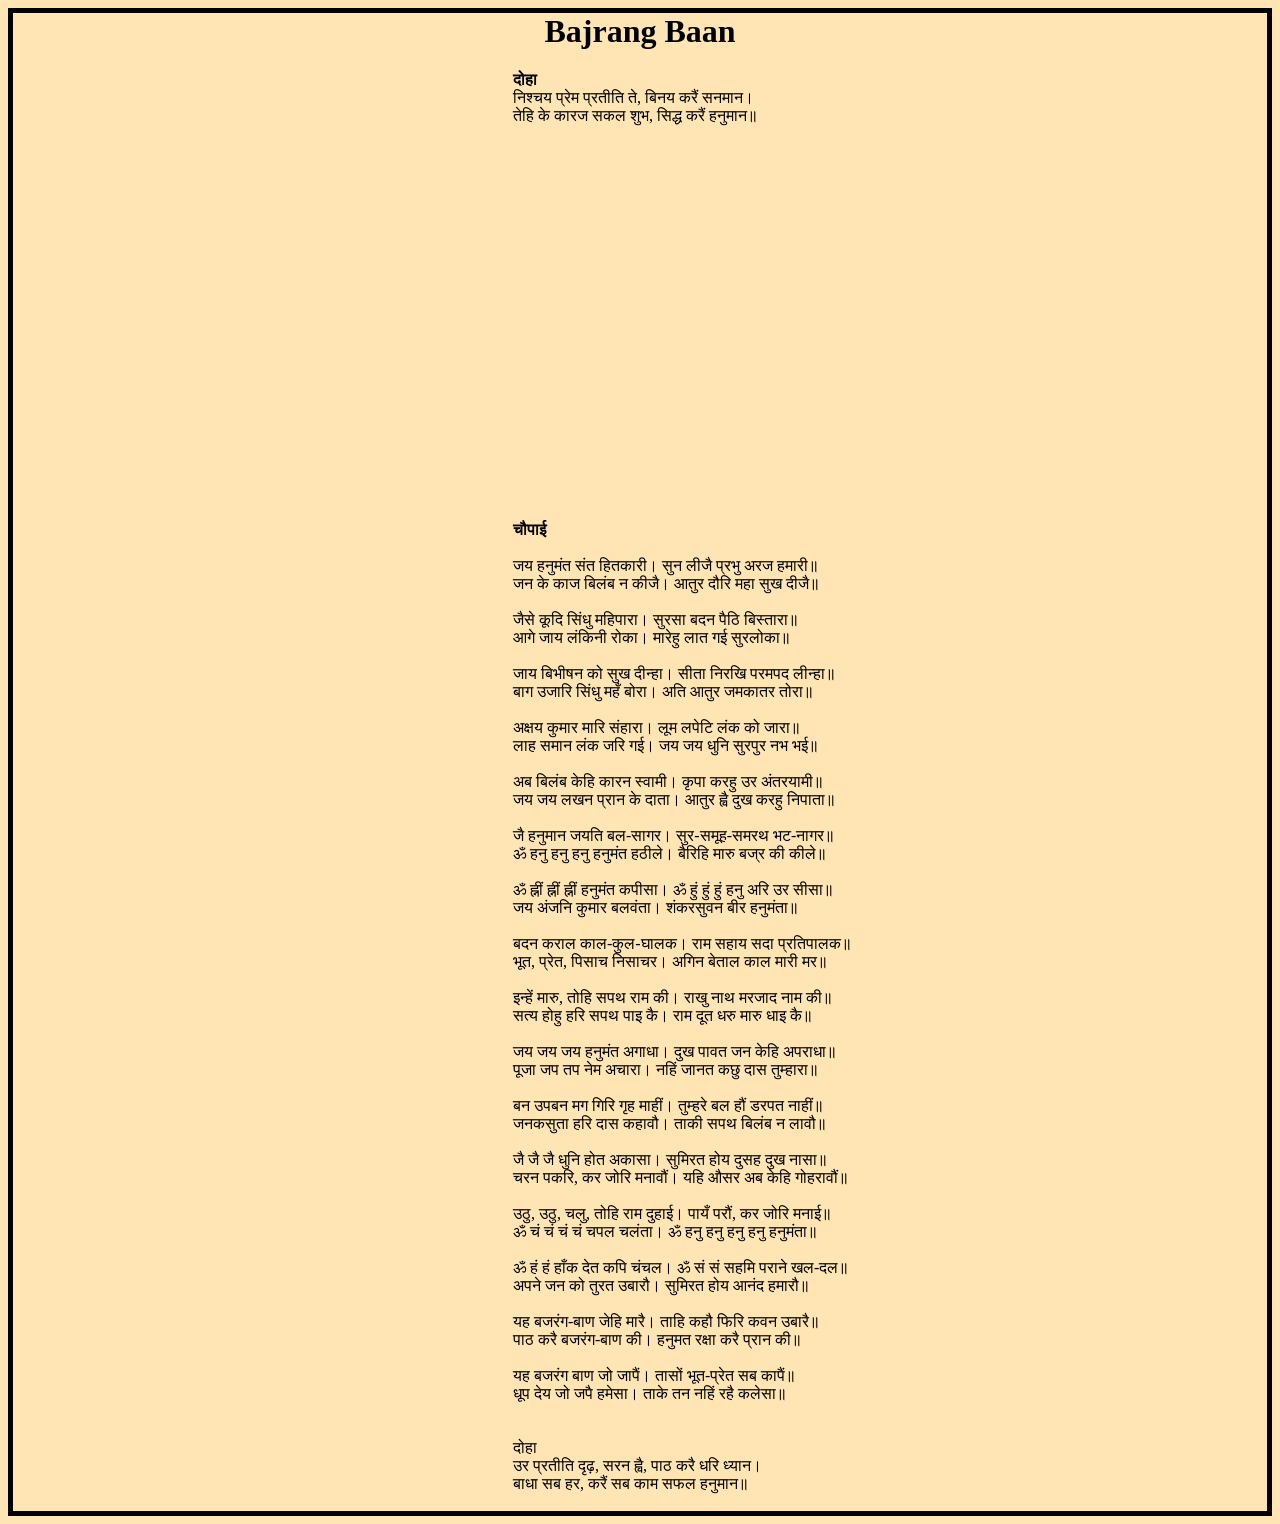
==== linkpage.html @ a6c1ee01 "Add files via upload" ====
<html>
<head>
<style>
div
{
text-align:center;

}

p
{
margin-left:500px;
}

</style>
</head>
<link rel="stylesheet" href="style.css">
<body>
<div>
<b><h1>Bajrang Baan</h1> </b>
</div>
<p>
<b>दोहा </b><br>
निश्चय प्रेम प्रतीति ते, बिनय करैं सनमान।<br>
तेहि के कारज सकल शुभ, सिद्ध करैं हनुमान॥<br><br>
<br><br><br><br><br><br><br><br><br><br><br><br><br><br><br><br><br><br><br><br>

<br><b>चौपाई </b><br>
<br>
जय हनुमंत संत हितकारी। सुन लीजै प्रभु अरज हमारी॥<br>
जन के काज बिलंब न कीजै। आतुर दौरि महा सुख दीजै॥ <br><br>

जैसे कूदि सिंधु महिपारा। सुरसा बदन पैठि बिस्तारा॥<br>
आगे जाय लंकिनी रोका। मारेहु लात गई सुरलोका॥ <br><br>

जाय बिभीषन को सुख दीन्हा। सीता निरखि परमपद लीन्हा॥<br>
बाग उजारि सिंधु महँ बोरा। अति आतुर जमकातर तोरा॥<br><br>

अक्षय कुमार मारि संहारा। लूम लपेटि लंक को जारा॥ <br>
लाह समान लंक जरि गई। जय जय धुनि सुरपुर नभ भई॥<br><br>

अब बिलंब केहि कारन स्वामी। कृपा करहु उर अंतरयामी॥<br>
जय जय लखन प्रान के दाता। आतुर ह्वै दुख करहु निपाता॥<br><br>

जै हनुमान जयति बल-सागर। सुर-समूह-समरथ भट-नागर॥ <br>
ॐ हनु हनु हनु हनुमंत हठीले। बैरिहि मारु बज्र की कीले॥<br><br>

ॐ ह्नीं ह्नीं ह्नीं हनुमंत कपीसा। ॐ हुं हुं हुं हनु अरि उर सीसा॥<br>
जय अंजनि कुमार बलवंता। शंकरसुवन बीर हनुमंता॥<br><br>

बदन कराल काल-कुल-घालक। राम सहाय सदा प्रतिपालक॥<br>
भूत, प्रेत, पिसाच निसाचर। अगिन बेताल काल मारी मर॥<br><br>

इन्हें मारु, तोहि सपथ राम की। राखु नाथ मरजाद नाम की॥<br>
सत्य होहु हरि सपथ पाइ कै। राम दूत धरु मारु धाइ कै॥<br><br>

जय जय जय हनुमंत अगाधा। दुख पावत जन केहि अपराधा॥<br>
पूजा जप तप नेम अचारा। नहिं जानत कछु दास तुम्हारा॥<br><br>

बन उपबन मग गिरि गृह माहीं। तुम्हरे बल हौं डरपत नाहीं॥<br>
जनकसुता हरि दास कहावौ। ताकी सपथ बिलंब न लावौ॥<br><br>

जै जै जै धुनि होत अकासा। सुमिरत होय दुसह दुख नासा॥<br>
चरन पकरि, कर जोरि मनावौं। यहि औसर अब केहि गोहरावौं॥<br><br>

उठु, उठु, चलु, तोहि राम दुहाई। पायँ परौं, कर जोरि मनाई॥<br>
ॐ चं चं चं चं चपल चलंता। ॐ हनु हनु हनु हनु हनुमंता॥<br><br>

ॐ हं हं हाँक देत कपि चंचल। ॐ सं सं सहमि पराने खल-दल॥<br>
अपने जन को तुरत उबारौ। सुमिरत होय आनंद हमारौ॥<br><br>

यह बजरंग-बाण जेहि मारै। ताहि कहौ फिरि कवन उबारै॥<br>
पाठ करै बजरंग-बाण की। हनुमत रक्षा करै प्रान की॥<br><br>

यह बजरंग बाण जो जापैं। तासों भूत-प्रेत सब कापैं॥<br>
धूप देय जो जपै हमेसा। ताके तन नहिं रहै कलेसा॥<br><br>

<br>दोहा<br>
उर प्रतीति दृढ़, सरन ह्वै, पाठ करै धरि ध्यान।<br>
बाधा सब हर, करैं सब काम सफल हनुमान॥<br><br>
</p>
</body>

</html>
---- style.css ----
body
{
background-image:url('IMG_4664.jpg');
border: 5px solid black;
background-color:#FFE5B4;
background-position:center 12%;
background-size:350px 350px;
background-repeat: no-repeat;
  background-attachment: fixed;

}
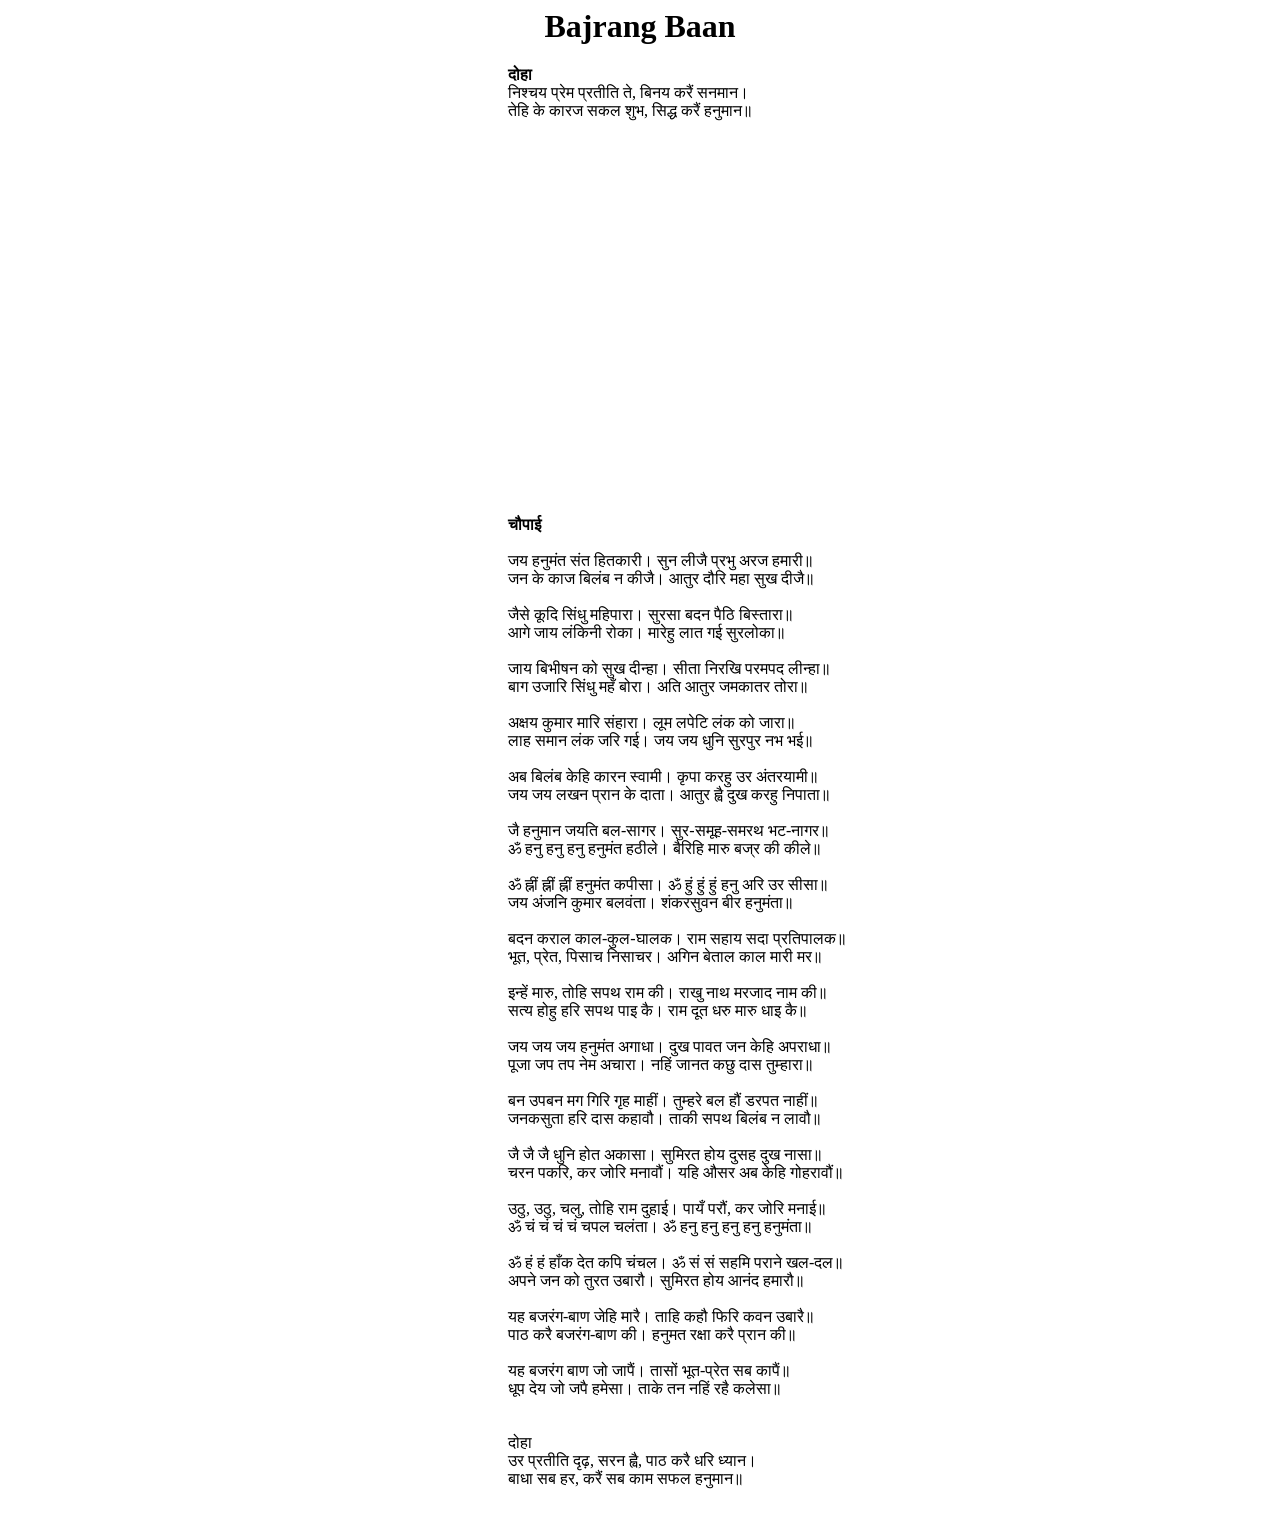
==== commit 2945b396: "Fix HTML encoding issues in linkpage.html" ====
--- a/linkpage.html
+++ b/linkpage.html
@@ -81,4 +81,4 @@
 </p>
 </body>
 
-</html>+</html>
